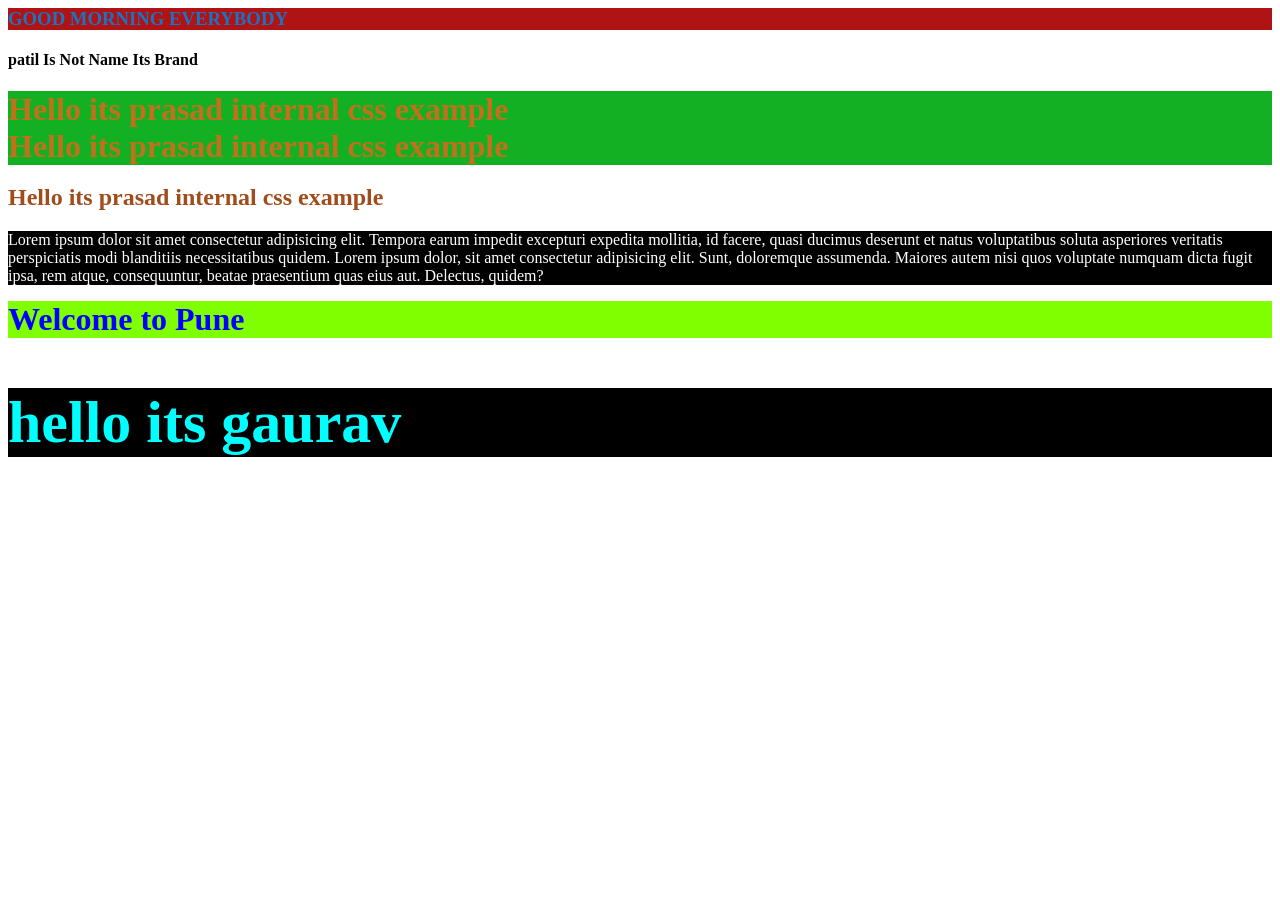
==== css_types.html @ 5e01f404 "IN & EX CSS" ====
<!DOCTYPE html>
<html lang="en">

<head>
    <meta charset="UTF-8">
    <meta name="viewport" content="width=device-width, initial-scale=1.0">
    <title>Document</title>
    <style>
        h1{
            color:brown;
        }
        h2{
            color:rgb(160, 76, 27);
        }
        h1{
            color:rgb(255, 205, 205);
        }
        p{
            background-color: black;
            color:white ;
        }
    </style>
    <link href="css/style.css" rel="stylesheet" type="text/css"/>
</head>

<body>
    <!--External css Example-->
    <h3> GOOD MORNING EVERYBODY</h3>
    <h4> patil Is Not Name Its Brand</h4>
<!--internal css examlpe-->
    <h1>Hello its prasad internal css example</h1>
    <h1>Hello its prasad internal css example</h1>
    <h2>Hello its prasad internal css example</h2>
    <p> Lorem ipsum dolor sit amet consectetur adipisicing elit. Tempora earum impedit excepturi expedita mollitia, id facere, quasi ducimus deserunt et natus voluptatibus soluta asperiores veritatis perspiciatis modi blanditiis necessitatibus quidem.  Lorem ipsum dolor, sit amet consectetur adipisicing elit. Sunt, doloremque assumenda. Maiores autem nisi quos voluptate numquam dicta fugit ipsa, rem atque, consequuntur, beatae praesentium quas eius aut. Delectus, quidem?</p>
    
    <!--Inline css Example -->
    <h1 style="color:blue;background-color: chartreuse;">Welcome to Pune</h1>
    <h2 style="font-size: 60px; color: aqua;background-color: black;">hello its gaurav</h2>
</body>

</html>
---- css/style.css ----
h3{
    color: rgb(27, 116, 193);
    background-color: rgb(176, 19, 19);
    margin: auto;
}
h1{
    color: rgb(193, 113, 27);
    background-color: rgb(19, 176, 35);
    margin: auto;
}
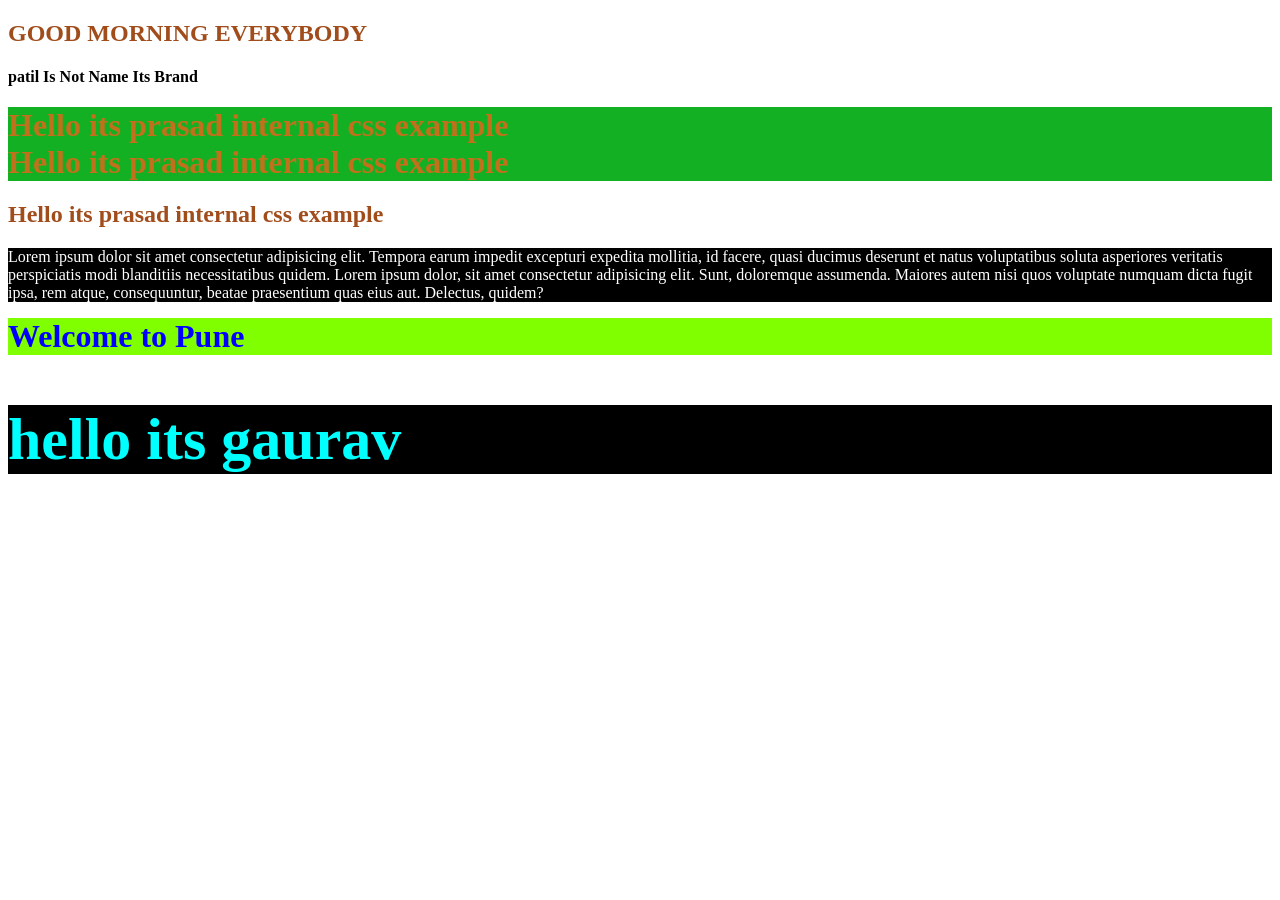
==== commit d9052e5d: "Update css_types.html" ====
--- a/css_types.html
+++ b/css_types.html
@@ -5,6 +5,7 @@
     <meta charset="UTF-8">
     <meta name="viewport" content="width=device-width, initial-scale=1.0">
     <title>Document</title>
+    <link rel="stylesheet" href="css_types.html" type="text/css"/>
     <style>
         h1{
             color:brown;
@@ -25,7 +26,7 @@
 
 <body>
     <!--External css Example-->
-    <h3> GOOD MORNING EVERYBODY</h3>
+    <h2> GOOD MORNING EVERYBODY</h2>
     <h4> patil Is Not Name Its Brand</h4>
 <!--internal css examlpe-->
     <h1>Hello its prasad internal css example</h1>
